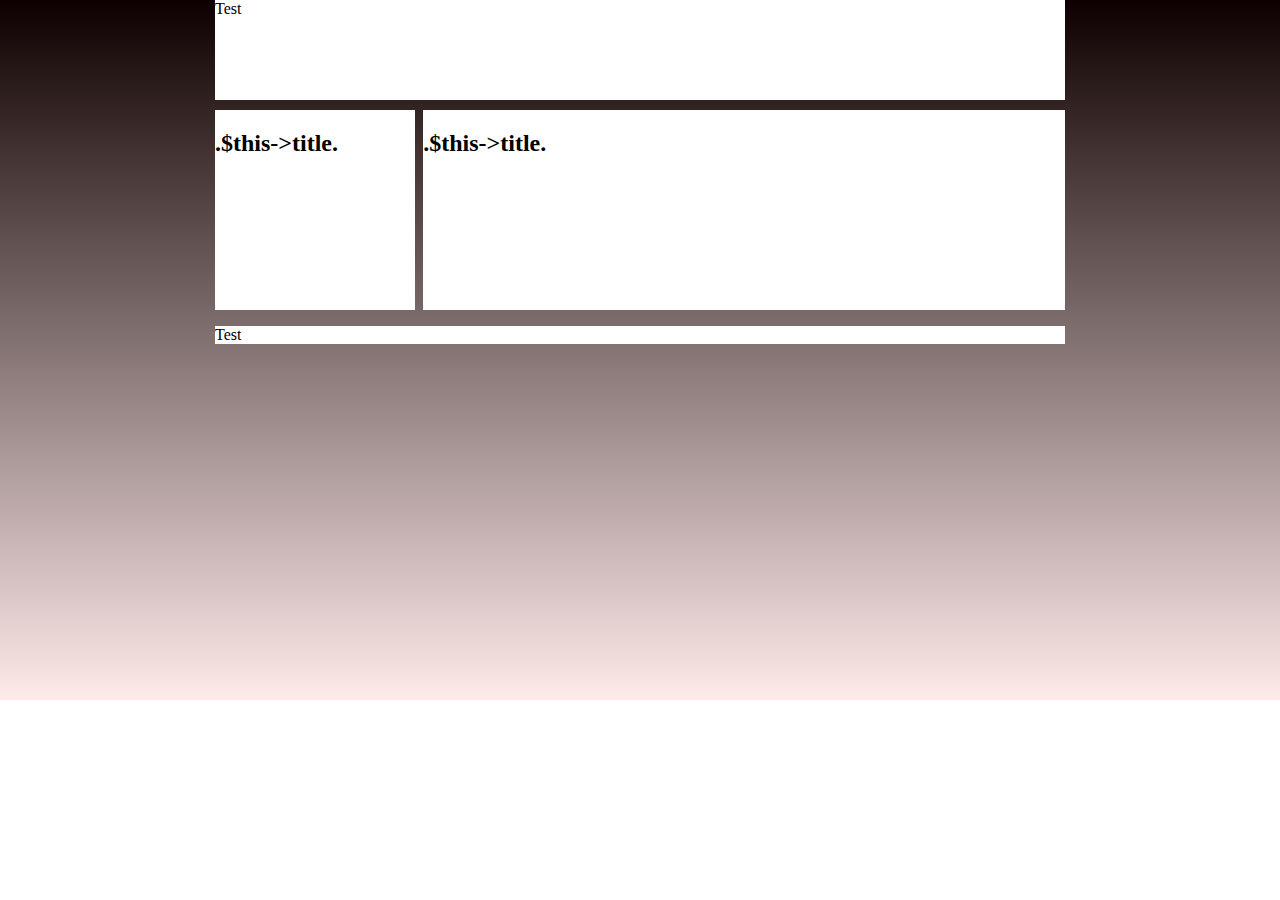
==== AppClasses/test.html @ a28dd82b "Navigation and initial styling" ====
<!DOCTYPE html> 
	<html>
				<head> 
					<title> . $this->title . </title> 
					<link type="text/css" href="../css/IntUI.css" rel="Stylesheet" /> 
					<link type="text/css" href="../css/smoothness/jquery-ui-1.8.16.custom.css" rel="Stylesheet" /> 
					<link type="text/css" href="../css/datatable/demo_table_jui.css" rel="Stylesheet" /> 
					<script type="text/javascript" src="../js/jquery-1.6.2.min.js"></script> 
					<script type="text/javascript" src="../js/jquery.cookie.js"></script> 
					<script type="text/javascript" src="../js/jquery-ui-1.8.16.custom.min.js"></script>  	
					<script type="text/javascript" src="../js/jquery.dataTables.min.js"></script> 
					<script type="text/javascript"> . $this->headJS . </script>
				</head> 
				<body>
					<div id="wrapper"> 
						<div id="header">
							Test
						</div>
						<div id="navigation">
							<h2>.$this->title.</h2>						
						</div>
						<div id="mainContent"> 
							<h2>.$this->title.</h2> 
						</div>
						<div class="clear"></div>
						<div id="footer">
							<p>Test</p>
						</div>
					</div>
				</body>
	</html>
---- css/IntUI.css ----
body {
	margin:0;
	padding:0;
	width:100%;
	height:100%;
	background: url(../Images/IntUIGrad.png) repeat-x;
	font-family: verdana;
}

div.ui-state-info, div.ui-state-error {
	margin:5px 0 0 0;
	padding:5px;
}

div#wrapper {
	width: 850px;
	margin:0 auto;
	min-height:200px;
}

div#navigation {
	float:left;
	width:23.5%;
	min-height:200px;
	background:#fff;
}

div#mainContent {
	float:right;
	width:75.5%;
	min-height:200px;
	background:#fff;
	margin:0 0 0 8px;
}

div#header {
	width:100%;
	min-height:100px;
	margin:0 0 10px 0;
	background:#fff;
}

.clear {
	clear:both;
}

div#footer {
	width:100%;
	margin:10px 0 0 0;
	background:#fff;
}

div#tabs {
	margin:5px!important;
}
---- css/datatable/demo_table_jui.css ----
/*
 *  File:         demo_table_jui.css
 *  CVS:          $Id$
 *  Description:  CSS descriptions for DataTables demo pages
 *  Author:       Allan Jardine
 *  Created:      Tue May 12 06:47:22 BST 2009
 *  Modified:     $Date$ by $Author$
 *  Language:     CSS
 *  Project:      DataTables
 *
 *  Copyright 2009 Allan Jardine. All Rights Reserved.
 *
 * ***************************************************************************
 * DESCRIPTION
 *
 * The styles given here are suitable for the demos that are used with the standard DataTables
 * distribution (see www.datatables.net). You will most likely wish to modify these styles to
 * meet the layout requirements of your site.
 *
 * Common issues:
 *   'full_numbers' pagination - I use an extra selector on the body tag to ensure that there is
 *     no conflict between the two pagination types. If you want to use full_numbers pagination
 *     ensure that you either have "example_alt_pagination" as a body class name, or better yet,
 *     modify that selector.
 *   Note that the path used for Images is relative. All images are by default located in
 *     ../../../Images/datatable/ - relative to this CSS file.
 */


/*
 * jQuery UI specific styling
 */

.paging_two_button .ui-button {
	float: left;
	cursor: pointer;
	* cursor: hand;
}

.paging_full_numbers .ui-button {
	padding: 2px 6px;
	margin: 0;
	cursor: pointer;
	* cursor: hand;
}

.dataTables_paginate .ui-button {
	margin-right: -0.1em !important;
}

.paging_full_numbers {
	width: 350px !important;
}

.dataTables_wrapper .ui-toolbar {
	padding: 5px;
}

.dataTables_paginate {
	width: auto;
}

.dataTables_info {
	padding-top: 3px;
}

table.display thead th {
	padding: 3px 0px 3px 10px;
	cursor: pointer;
	* cursor: hand;
}

div.dataTables_wrapper .ui-widget-header {
	font-weight: normal;
}


/*
 * Sort arrow icon positioning
 */
table.display thead th div.DataTables_sort_wrapper {
	position: relative;
	padding-right: 20px;
	padding-right: 20px;
}

table.display thead th div.DataTables_sort_wrapper span {
	position: absolute;
	top: 50%;
	margin-top: -8px;
	right: 0;
}




/* * * * * * * * * * * * * * * * * * * * * * * * * * * * * * * * * * * * *
 *
 * Everything below this line is the same as demo_table.css. This file is
 * required for 'cleanliness' of the markup
 *
 * * * * * * * * * * * * * * * * * * * * * * * * * * * * * * * * * * * * */



/* * * * * * * * * * * * * * * * * * * * * * * * * * * * * * * * * * * * *
 * DataTables features
 */

.dataTables_wrapper {
	position: relative;
	min-height: 302px;
	_height: 302px;
	clear: both;
}

.dataTables_processing {
	position: absolute;
	top: 0px;
	left: 50%;
	width: 250px;
	margin-left: -125px;
	border: 1px solid #ddd;
	text-align: center;
	color: #999;
	font-size: 11px;
	padding: 2px 0;
}

.dataTables_length {
	width: 40%;
	float: left;
}

.dataTables_filter {
	width: 50%;
	float: right;
	text-align: right;
}

.dataTables_info {
	width: 50%;
	float: left;
}

.dataTables_paginate {
	float: right;
	text-align: right;
}

/* Pagination nested */
.paginate_disabled_previous, .paginate_enabled_previous, .paginate_disabled_next, .paginate_enabled_next {
	height: 19px;
	width: 19px;
	margin-left: 3px;
	float: left;
}

.paginate_disabled_previous {
	background-image: url('../../../Images/datatable/back_disabled.jpg');
}

.paginate_enabled_previous {
	background-image: url('../../../Images/datatable/back_enabled.jpg');
}

.paginate_disabled_next {
	background-image: url('../../../Images/datatable/forward_disabled.jpg');
}

.paginate_enabled_next {
	background-image: url('../../../Images/datatable/forward_enabled.jpg');
}



/* * * * * * * * * * * * * * * * * * * * * * * * * * * * * * * * * * * * *
 * DataTables display
 */
table.display {
	margin: 0 auto;
	width: 100%;
	clear: both;
	border-collapse: collapse;
}

table.display tfoot th {
	padding: 3px 0px 3px 10px;
	font-weight: bold;
	font-weight: normal;
}

table.display tr.heading2 td {
	border-bottom: 1px solid #aaa;
}

table.display td {
	padding: 3px 10px;
}

table.display td.center {
	text-align: center;
}



/* * * * * * * * * * * * * * * * * * * * * * * * * * * * * * * * * * * * *
 * DataTables sorting
 */

.sorting_asc {
	background: url('../../../Images/datatable/sort_asc.png') no-repeat center right;
}

.sorting_desc {
	background: url('../../../Images/datatable/sort_desc.png') no-repeat center right;
}

.sorting {
	background: url('../../../Images/datatable/sort_both.png') no-repeat center right;
}

.sorting_asc_disabled {
	background: url('../../../Images/datatable/sort_asc_disabled.png') no-repeat center right;
}

.sorting_desc_disabled {
	background: url('../../../Images/datatable/sort_desc_disabled.png') no-repeat center right;
}




/* * * * * * * * * * * * * * * * * * * * * * * * * * * * * * * * * * * * *
 * DataTables row classes
 */
table.display tr.odd.gradeA {
	background-color: #ddffdd;
}

table.display tr.even.gradeA {
	background-color: #eeffee;
}




table.display tr.odd.gradeA {
	background-color: #ddffdd;
}

table.display tr.even.gradeA {
	background-color: #eeffee;
}

table.display tr.odd.gradeC {
	background-color: #ddddff;
}

table.display tr.even.gradeC {
	background-color: #eeeeff;
}

table.display tr.odd.gradeX {
	background-color: #ffdddd;
}

table.display tr.even.gradeX {
	background-color: #ffeeee;
}

table.display tr.odd.gradeU {
	background-color: #ddd;
}

table.display tr.even.gradeU {
	background-color: #eee;
}


tr.odd {
	background-color: #E2E4FF;
}

tr.even {
	background-color: white;
}





/* * * * * * * * * * * * * * * * * * * * * * * * * * * * * * * * * * * * *
 * Misc
 */
.dataTables_scroll {
	clear: both;
}

.top, .bottom {
	padding: 15px;
	background-color: #F5F5F5;
	border: 1px solid #CCCCCC;
}

.top .dataTables_info {
	float: none;
}

.clear {
	clear: both;
}

.dataTables_empty {
	text-align: center;
}

tfoot input {
	margin: 0.5em 0;
	width: 100%;
	color: #444;
}

tfoot input.search_init {
	color: #999;
}

td.group {
	background-color: #d1cfd0;
	border-bottom: 2px solid #A19B9E;
	border-top: 2px solid #A19B9E;
}

td.details {
	background-color: #d1cfd0;
	border: 2px solid #A19B9E;
}


.example_alt_pagination div.dataTables_info {
	width: 40%;
}

.paging_full_numbers span.paginate_button,
 	.paging_full_numbers span.paginate_active {
	border: 1px solid #aaa;
	-webkit-border-radius: 5px;
	-moz-border-radius: 5px;
	padding: 2px 5px;
	margin: 0 3px;
	cursor: pointer;
	*cursor: hand;
}

.paging_full_numbers span.paginate_button {
	background-color: #ddd;
}

.paging_full_numbers span.paginate_button:hover {
	background-color: #ccc;
}

.paging_full_numbers span.paginate_active {
	background-color: #99B3FF;
}

table.display tr.even.row_selected td {
	background-color: #B0BED9;
}

table.display tr.odd.row_selected td {
	background-color: #9FAFD1;
}


/*
 * Sorting classes for columns
 */
/* For the standard odd/even */
tr.odd td.sorting_1 {
	background-color: #D3D6FF;
}

tr.odd td.sorting_2 {
	background-color: #DADCFF;
}

tr.odd td.sorting_3 {
	background-color: #E0E2FF;
}

tr.even td.sorting_1 {
	background-color: #EAEBFF;
}

tr.even td.sorting_2 {
	background-color: #F2F3FF;
}

tr.even td.sorting_3 {
	background-color: #F9F9FF;
}


/* For the Conditional-CSS grading rows */
/*
 	Colour calculations (based off the main row colours)
  Level 1:
		dd > c4
		ee > d5
	Level 2:
	  dd > d1
	  ee > e2
 */
tr.odd.gradeA td.sorting_1 {
	background-color: #c4ffc4;
}

tr.odd.gradeA td.sorting_2 {
	background-color: #d1ffd1;
}

tr.odd.gradeA td.sorting_3 {
	background-color: #d1ffd1;
}

tr.even.gradeA td.sorting_1 {
	background-color: #d5ffd5;
}

tr.even.gradeA td.sorting_2 {
	background-color: #e2ffe2;
}

tr.even.gradeA td.sorting_3 {
	background-color: #e2ffe2;
}

tr.odd.gradeC td.sorting_1 {
	background-color: #c4c4ff;
}

tr.odd.gradeC td.sorting_2 {
	background-color: #d1d1ff;
}

tr.odd.gradeC td.sorting_3 {
	background-color: #d1d1ff;
}

tr.even.gradeC td.sorting_1 {
	background-color: #d5d5ff;
}

tr.even.gradeC td.sorting_2 {
	background-color: #e2e2ff;
}

tr.even.gradeC td.sorting_3 {
	background-color: #e2e2ff;
}

tr.odd.gradeX td.sorting_1 {
	background-color: #ffc4c4;
}

tr.odd.gradeX td.sorting_2 {
	background-color: #ffd1d1;
}

tr.odd.gradeX td.sorting_3 {
	background-color: #ffd1d1;
}

tr.even.gradeX td.sorting_1 {
	background-color: #ffd5d5;
}

tr.even.gradeX td.sorting_2 {
	background-color: #ffe2e2;
}

tr.even.gradeX td.sorting_3 {
	background-color: #ffe2e2;
}

tr.odd.gradeU td.sorting_1 {
	background-color: #c4c4c4;
}

tr.odd.gradeU td.sorting_2 {
	background-color: #d1d1d1;
}

tr.odd.gradeU td.sorting_3 {
	background-color: #d1d1d1;
}

tr.even.gradeU td.sorting_1 {
	background-color: #d5d5d5;
}

tr.even.gradeU td.sorting_2 {
	background-color: #e2e2e2;
}

tr.even.gradeU td.sorting_3 {
	background-color: #e2e2e2;
}


/*
 * Row highlighting example
 */
.ex_highlight #example tbody tr.even:hover, #example tbody tr.even td.highlighted {
	background-color: #ECFFB3;
}

.ex_highlight #example tbody tr.odd:hover, #example tbody tr.odd td.highlighted {
	background-color: #E6FF99;
}
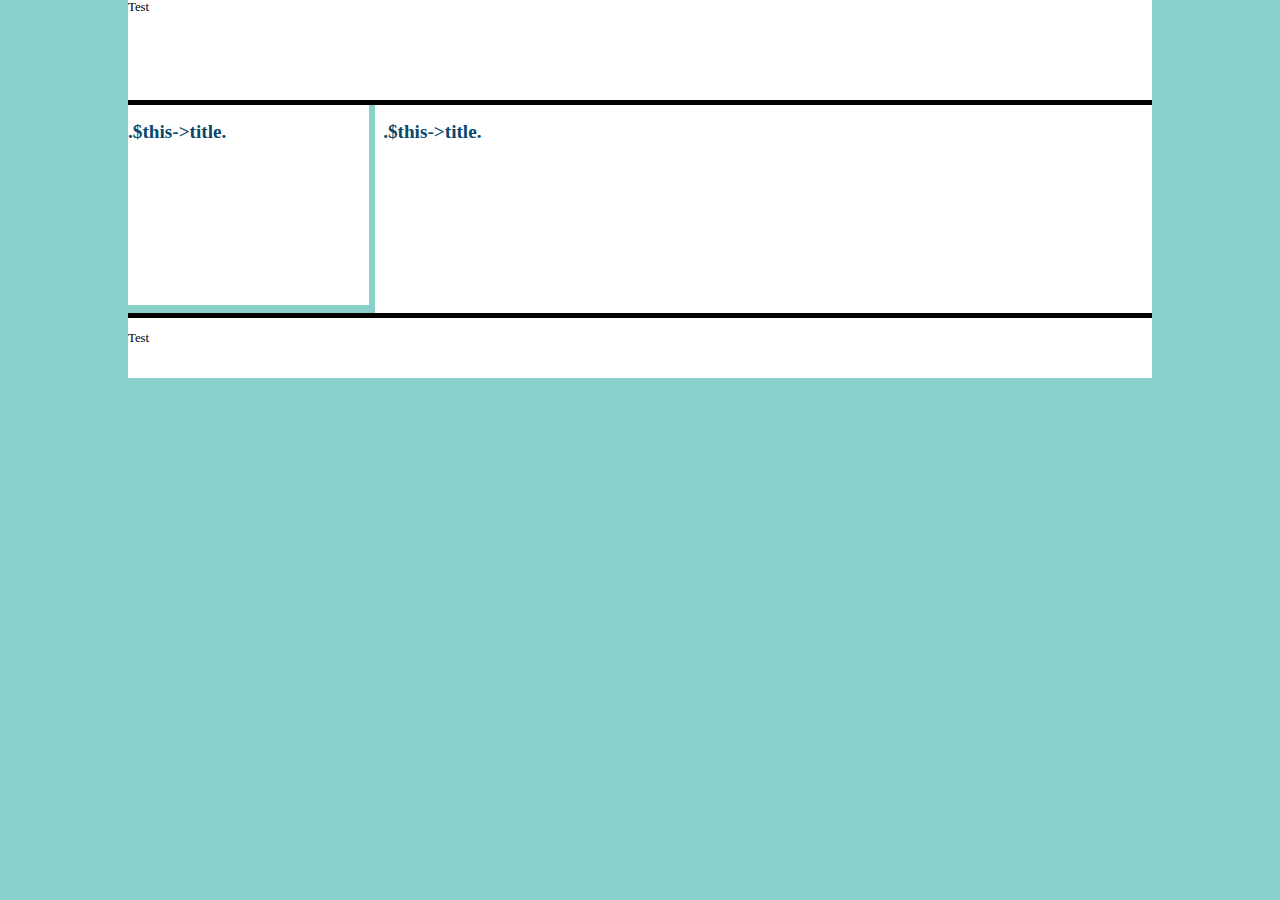
==== commit 26069225: "GUI changes" ====
--- a/AppClasses/test.html
+++ b/AppClasses/test.html
@@ -23,6 +23,7 @@
 							<h2>.$this->title.</h2> 
 						</div>
 						<div class="clear"></div>
+						<div id="push"></div>
 						<div id="footer">
 							<p>Test</p>
 						</div>
--- a/css/IntUI.css
+++ b/css/IntUI.css
@@ -3,8 +3,9 @@
 	padding:0;
 	width:100%;
 	height:100%;
-	background: url(../Images/IntUIGrad.png) repeat-x;
-	font-family: verdana;
+/*	background: url(../Images/IntUIGrad.png) repeat;*/
+	background: #88D1CA;
+	font: normal 80% Verdana;
 }
 
 div.ui-state-info, div.ui-state-error {
@@ -13,7 +14,8 @@
 }
 
 div#wrapper {
-	width: 850px;
+	width: 80%;
+	min-width: 850px;
 	margin:0 auto;
 	min-height:200px;
 }
@@ -27,17 +29,17 @@
 
 div#mainContent {
 	float:right;
-	width:75.5%;
+	width:74.3%;
 	min-height:200px;
 	background:#fff;
-	margin:0 0 0 8px;
+	padding:0 8px 8px 8px;
 }
 
 div#header {
 	width:100%;
 	min-height:100px;
-	margin:0 0 10px 0;
 	background:#fff;
+	border-bottom: 5px solid #000;
 }
 
 .clear {
@@ -46,10 +48,29 @@
 
 div#footer {
 	width:100%;
-	margin:10px 0 0 0;
 	background:#fff;
+	border-top:5px solid #000;
+	min-height:60px;
 }
 
 div#tabs {
-	margin:5px!important;
-}+	margin:10px 0 0 0;
+}
+
+h1, h2, h3, h4 {
+	color:#0B486B;
+}	
+
+div.fg-toolbar {
+	font-size: 10px;
+}
+
+div.fg-toolbar  select{
+	font-size: 10px;
+}
+
+div.ui-widget {
+	margin:10px 0 0 0;
+	padding:0 5px 0 5px;
+}
+
